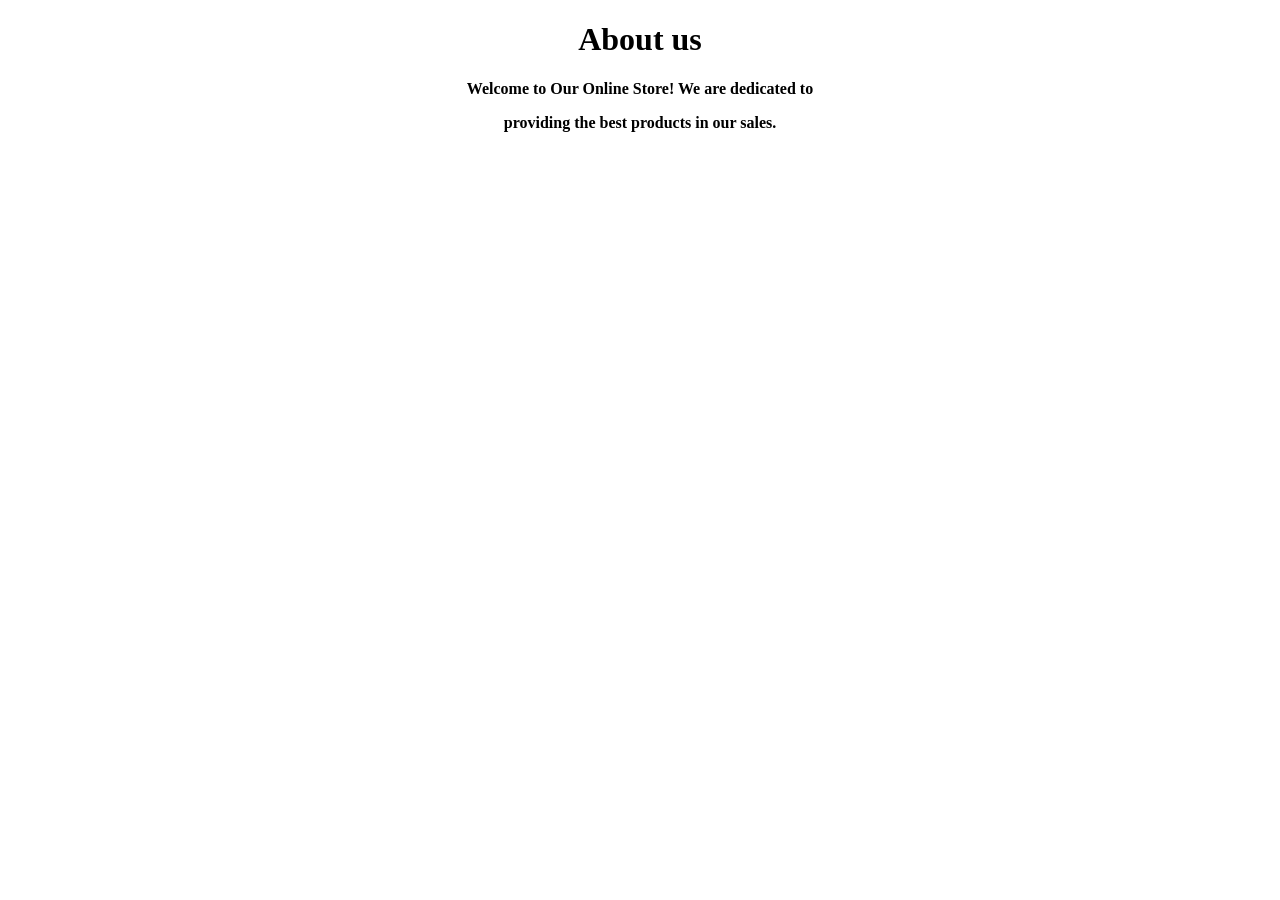
==== aboutus.html @ dfeff2fd "Add files via upload" ====
<!DOCTYPE html>
<html lang="en">
<head>
    <meta charset="UTF-8">
    <meta name="viewport" content="width=device-width, initial-scale=1.0">
    <title>aboutus</title>
</head>
<body>
    <center><h1>About us</h1> </center>


    
    <div>
        <center>
        <p><strong>Welcome to Our Online Store! We are dedicated to</strong></p>
        <p><strong>providing the best products in our sales.</strong></p>
        </center>

</div>
    
</body>
</html>
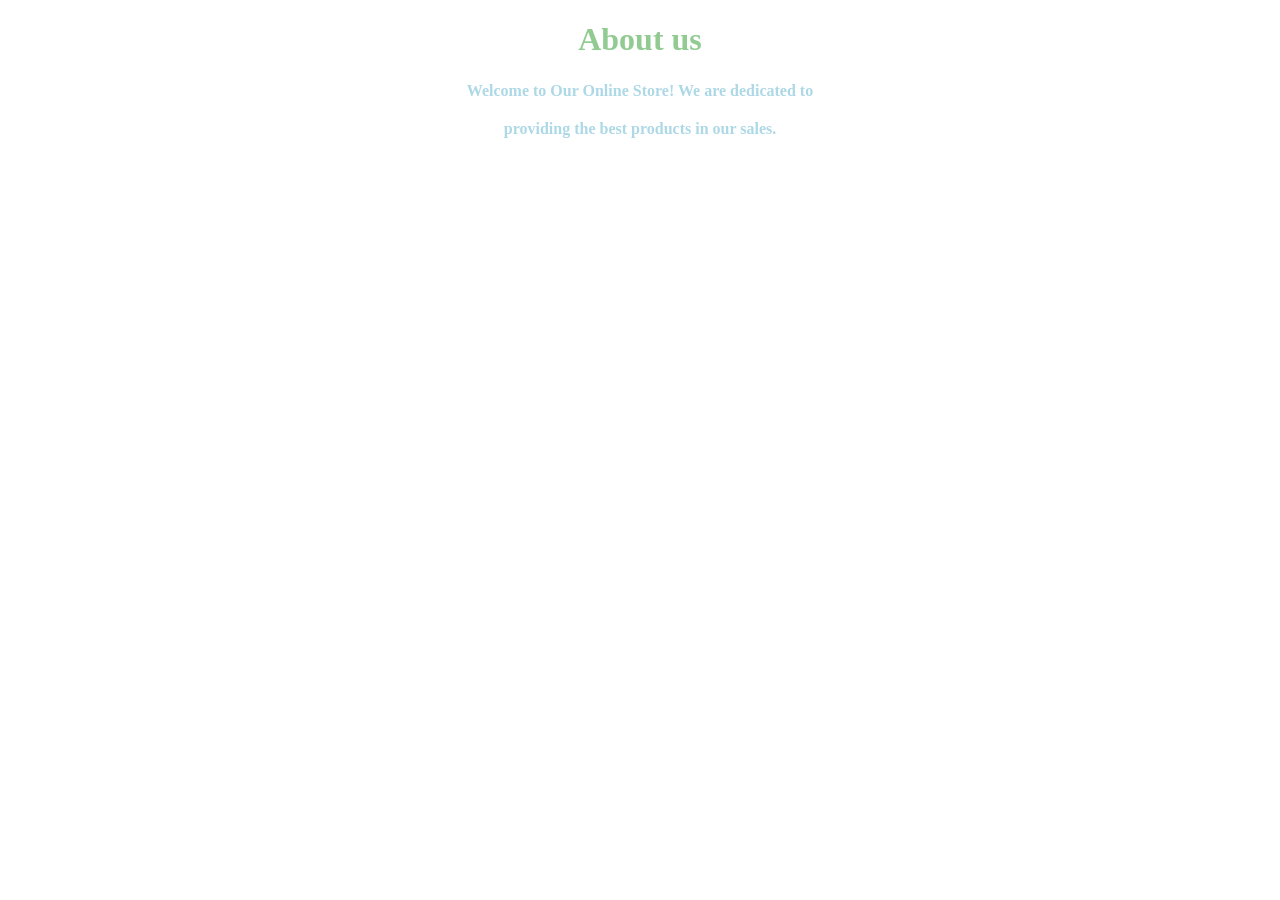
==== commit 20e027e0: "Add files via upload" ====
--- a/aboutus.html
+++ b/aboutus.html
@@ -4,6 +4,7 @@
     <meta charset="UTF-8">
     <meta name="viewport" content="width=device-width, initial-scale=1.0">
     <title>aboutus</title>
+<link rel="stylesheet" href="aboutus.css">
 </head>
 <body>
     <center><h1>About us</h1> </center>
--- a/aboutus.css
+++ b/aboutus.css
@@ -0,0 +1,9 @@
+h1{
+    color: rgb(146, 203, 146);
+
+}
+div p{
+    color: lightblue;
+    border: 2px solid #fff;
+    background-color: #fff;
+}
